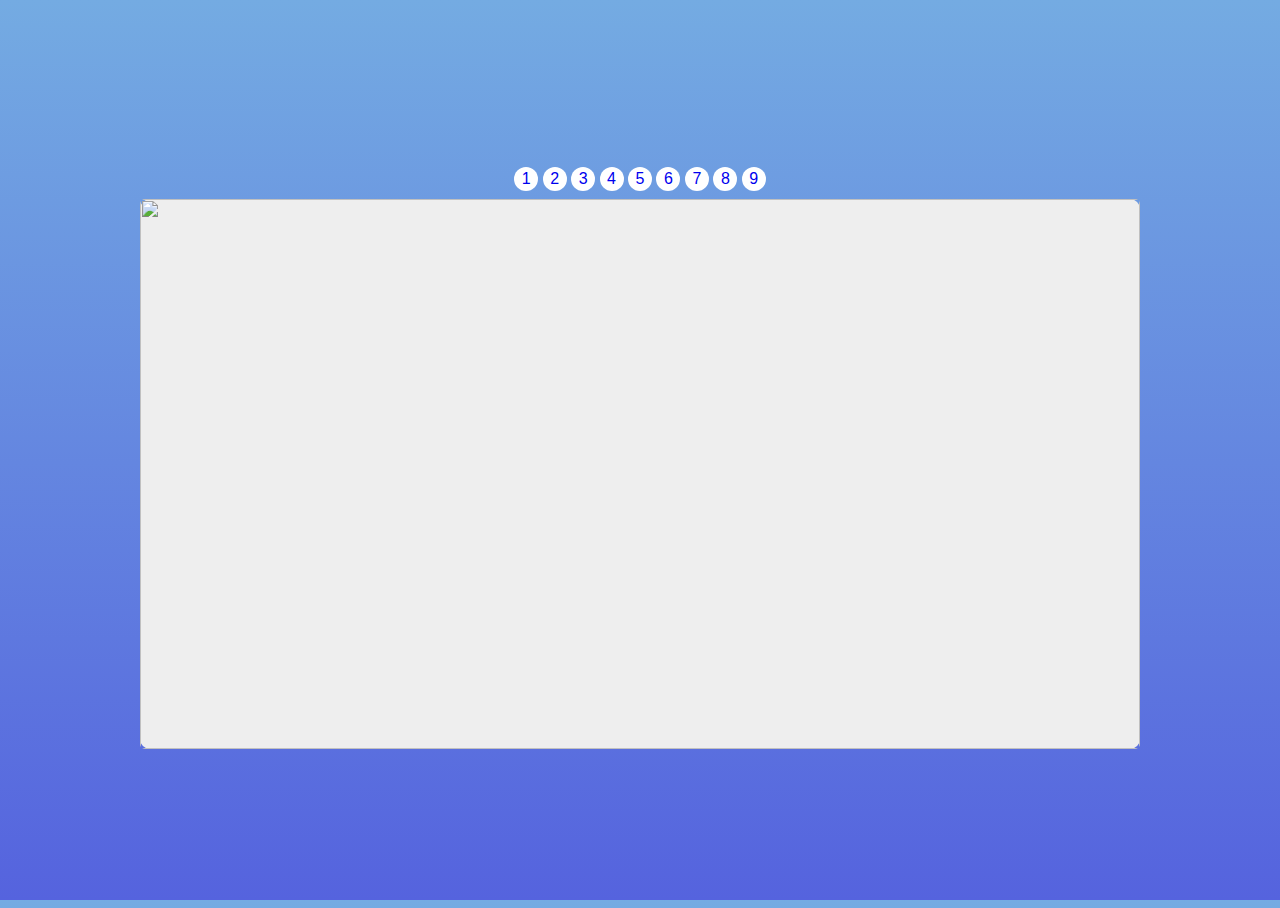
==== software.html @ 4e9c6b9a "Update" ====
<!DOCTYPE html>
<html lang="vi">

<head>
	<title>Software Project</title>
	<meta charset="utf-8" />
	<meta name="author" content="KhanhPQ" />
	<link rel="stylesheet" href="software/css/style.css">
</head>

<body>
	<div class="slider">

		<a href="#slide-1">1</a>
		<a href="#slide-2">2</a>
		<a href="#slide-3">3</a>
		<a href="#slide-4">4</a>
		<a href="#slide-5">5</a>
		<a href="#slide-6">6</a>
		<a href="#slide-7">7</a>
		<a href="#slide-8">8</a>
		<a href="#slide-9">9</a>

		<div class="slides">
			<div id="slide-1">
				<img src="software/images/Slide1.jpg" alt="" style="width: 1000px;" />
			</div>
			<div id="slide-2">
				<img src="software/images/Slide2.jpg" alt="" style="width: 1000px;" />
			</div>
			<div id="slide-3">
				<img src="software/images/Slide3.jpg" alt="" style="width: 1000px;" />
			</div>
			<div id="slide-4">
				<img src="software/images/Slide4.jpg" alt="" style="width: 1000px;" />
			</div>
			<div id="slide-5">
				<img src="software/images/Slide5.jpg" alt="" style="width: 1000px;" />
			</div>
			<div id="slide-6">
				<img src="software/images/Slide6.jpg" alt="" style="width: 1000px;" />
			</div>
			<div id="slide-7">
				<img src="software/images/Slide7.jpg" alt="" style="width: 1000px;" />
			</div>
			<div id="slide-8">
				<img src="software/images/Slide8.jpg" alt="" style="width: 1000px;" />
			</div>
			<div id="slide-9">
				<img src="software/images/Slide9.jpg" alt="" style="width: 1000px;" />
			</div>
		</div>
</body>
<script>
	function Back() {
		history.back();
	}
</script>

</html>
---- software/css/style.css ----
* {
	box-sizing: border-box;
  }
  
  .slider {
	width: 1000px;
	text-align: center;
	overflow: hidden;
  }
  
  .slides {
	display: flex;
	overflow-x: auto;
	
	border-radius: 5px;
	
	scroll-behavior: smooth;
	
	-webkit-overflow-scrolling: touch;
	scroll-snap-points-x: repeat(1000px);
	scroll-snap-type: mandatory;
  }
  .slides::-webkit-scrollbar {
	width: 10px;
	height: 10px;
  }
  .slides::-webkit-scrollbar-thumb {
	background: black;
	border-radius: 10px;
  }
  .slides::-webkit-scrollbar-track {
	background: transparent;
  }
  .slides > div {
	flex-shrink: 0;
	width: 1000px;
	height: 550px;
	border-radius: 10px;
	background: #eee;
	transform-origin: center center;
	transform: scale(1);
	transition: transform 0.5s;
	position: relative;
	
	display: flex;
	justify-content: center;
	align-items: center;
	font-size: 100px;
  }
  .slides > div:target {
	transform: scale(0.8);
  }
  .author-info {
	background: rgba(0, 0, 0, 0.75);
	color: white;
	padding: 0.75rem;
	text-align: center;
	position: absolute;
	bottom: 0;
	left: 0;
	width: 100%;
	margin: 0;
  }
  .author-info a {
	color: white;
  }
  img {
	object-fit: cover;
	position: absolute;
	top: 0;
	left: 0;
	width: 100%;
	height: 100%;
  }
  
  .slider > a {
	display: inline-flex;
	width: 1.5rem;
	height: 1.5rem;
	background: white;
	text-decoration: none;
	align-items: center;
	justify-content: center;
	border-radius: 50%;
	margin: 0 0 0.5rem 0;
	position: relative;
  }
  .slider > a:active {
	top: 1px;
  }
  .slider > a:focus {
	background: #000;
  }
  
  /* Don't need button navigation */
  @supports (scroll-snap-type) {
	.slider > a {
	  display: none;
	}
  }
  
  html, body {
	height: 100%;
	overflow: hidden;
  }
  body {
	display: flex;
	align-items: center;
	justify-content: center;
	background: linear-gradient(to bottom, #74ABE2, #5563DE);
	font-family: 'Ropa Sans', sans-serif;
  }
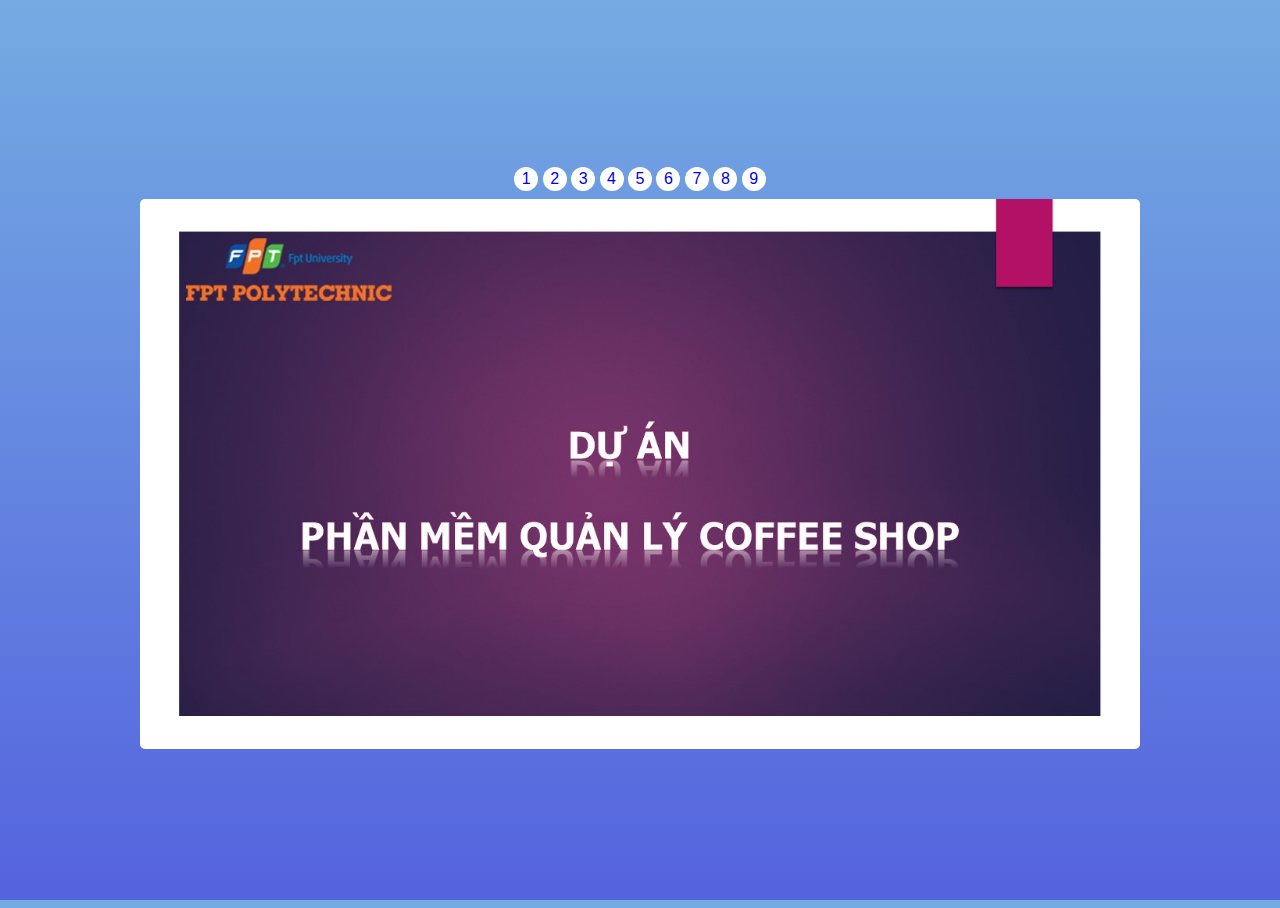
==== commit 91ddf366: "Update" ====
--- a/software.html
+++ b/software.html
@@ -23,31 +23,31 @@
 
 		<div class="slides">
 			<div id="slide-1">
-				<img src="software/images/Slide1.jpg" alt="" style="width: 1000px;" />
+				<img src="software/images/s1.JPG" alt="">
 			</div>
 			<div id="slide-2">
-				<img src="software/images/Slide2.jpg" alt="" style="width: 1000px;" />
+				<img src="software/images/s2.JPG" alt=""/>
 			</div>
 			<div id="slide-3">
-				<img src="software/images/Slide3.jpg" alt="" style="width: 1000px;" />
+				<img src="software/images/s3.JPG" alt=""/>
 			</div>
 			<div id="slide-4">
-				<img src="software/images/Slide4.jpg" alt="" style="width: 1000px;" />
+				<img src="software/images/s4.JPG" alt=""/>
 			</div>
 			<div id="slide-5">
-				<img src="software/images/Slide5.jpg" alt="" style="width: 1000px;" />
+				<img src="software/images/s5.JPG" alt=""/>
 			</div>
 			<div id="slide-6">
-				<img src="software/images/Slide6.jpg" alt="" style="width: 1000px;" />
+				<img src="software/images/s6.JPG" alt=""/>
 			</div>
 			<div id="slide-7">
-				<img src="software/images/Slide7.jpg" alt="" style="width: 1000px;" />
+				<img src="software/images/s7.JPG" alt=""/>
 			</div>
 			<div id="slide-8">
-				<img src="software/images/Slide8.jpg" alt="" style="width: 1000px;" />
+				<img src="software/images/s8.JPG" alt=""/>
 			</div>
 			<div id="slide-9">
-				<img src="software/images/Slide9.jpg" alt="" style="width: 1000px;" />
+				<img src="software/images/s9.JPG" alt=""/>
 			</div>
 		</div>
 </body>
